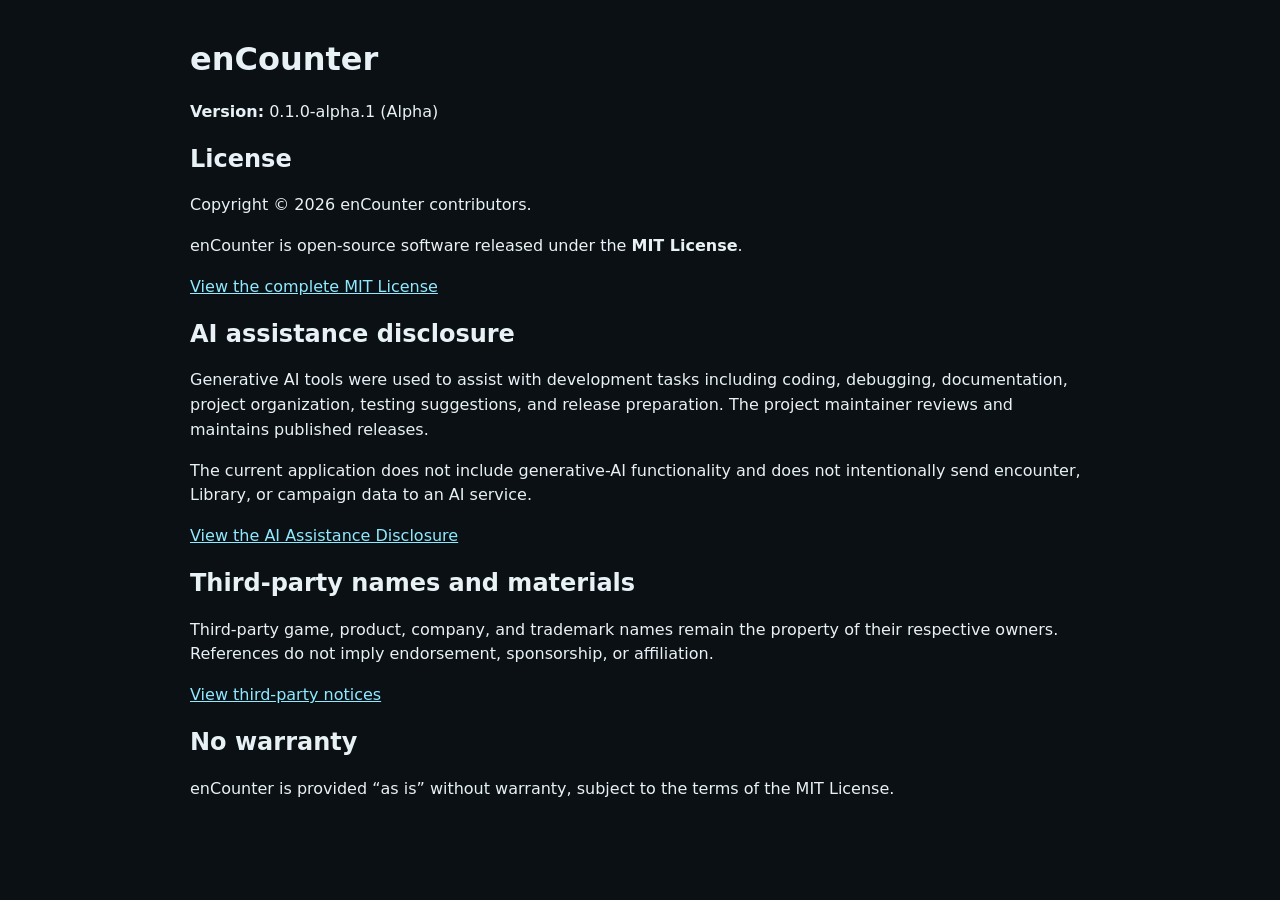
==== docs/LEGAL.html @ 15587376 "enCounter v0.1.0-alpha.1 MIT-licensed private test baseline. enCounter v0.1.0-alpha.1 MIT-licensed p" ====
<!doctype html>
<html lang="en">
<head>
  <meta charset="UTF-8" />
  <meta name="viewport" content="width=device-width, initial-scale=1.0" />
  <title>enCounter — License &amp; Notices</title>
  <style>
    body { max-width: 900px; margin: 40px auto; padding: 0 24px; font-family: system-ui, sans-serif; line-height: 1.55; background: #0b1015; color: #e8f1f5; }
    a { color: #8feaff; }
    code { background: #151d24; padding: 2px 5px; border-radius: 4px; }
    h1, h2 { line-height: 1.2; }
  </style>
</head>
<body>
  <h1>enCounter</h1>
  <p><strong>Version:</strong> 0.1.0-alpha.1 (Alpha)</p>

  <h2>License</h2>
  <p>Copyright © 2026 enCounter contributors.</p>
  <p>enCounter is open-source software released under the <strong>MIT License</strong>.</p>
  <p><a href="/LICENSE" target="_blank" rel="noopener">View the complete MIT License</a></p>

  <h2>AI assistance disclosure</h2>
  <p>Generative AI tools were used to assist with development tasks including coding, debugging, documentation, project organization, testing suggestions, and release preparation. The project maintainer reviews and maintains published releases.</p>
  <p>The current application does not include generative-AI functionality and does not intentionally send encounter, Library, or campaign data to an AI service.</p>
  <p><a href="/AI_ASSISTANCE.md" target="_blank" rel="noopener">View the AI Assistance Disclosure</a></p>

  <h2>Third-party names and materials</h2>
  <p>Third-party game, product, company, and trademark names remain the property of their respective owners. References do not imply endorsement, sponsorship, or affiliation.</p>
  <p><a href="/THIRD_PARTY_NOTICES.md" target="_blank" rel="noopener">View third-party notices</a></p>

  <h2>No warranty</h2>
  <p>enCounter is provided “as is” without warranty, subject to the terms of the MIT License.</p>
</body>
</html>
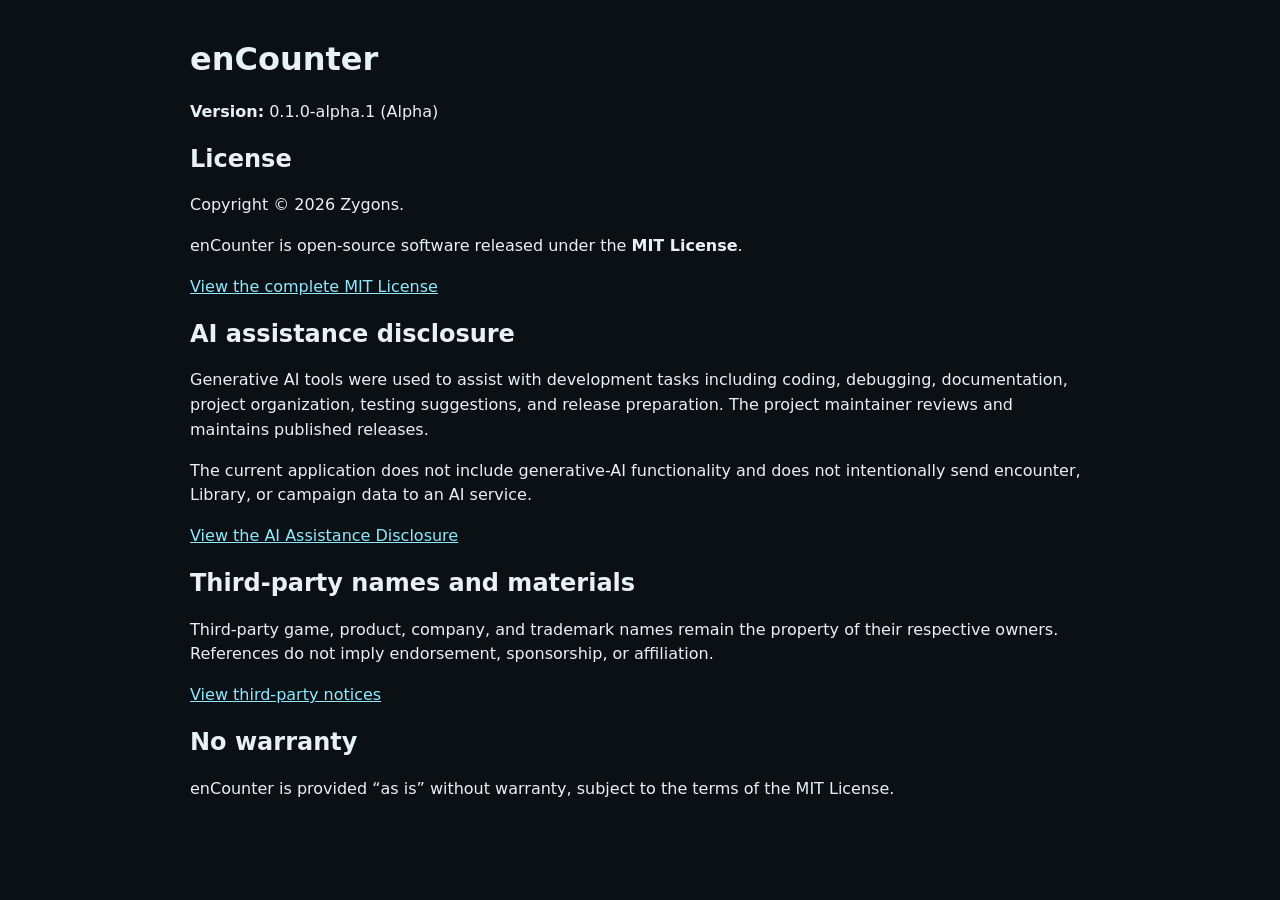
==== commit e3fca4b4: "Update Copyright Information Update Copyright from enCounter contributors to Zygons" ====
--- a/docs/LEGAL.html
+++ b/docs/LEGAL.html
@@ -16,7 +16,7 @@
   <p><strong>Version:</strong> 0.1.0-alpha.1 (Alpha)</p>
 
   <h2>License</h2>
-  <p>Copyright © 2026 enCounter contributors.</p>
+  <p>Copyright © 2026 Zygons.</p>
   <p>enCounter is open-source software released under the <strong>MIT License</strong>.</p>
   <p><a href="/LICENSE" target="_blank" rel="noopener">View the complete MIT License</a></p>
 
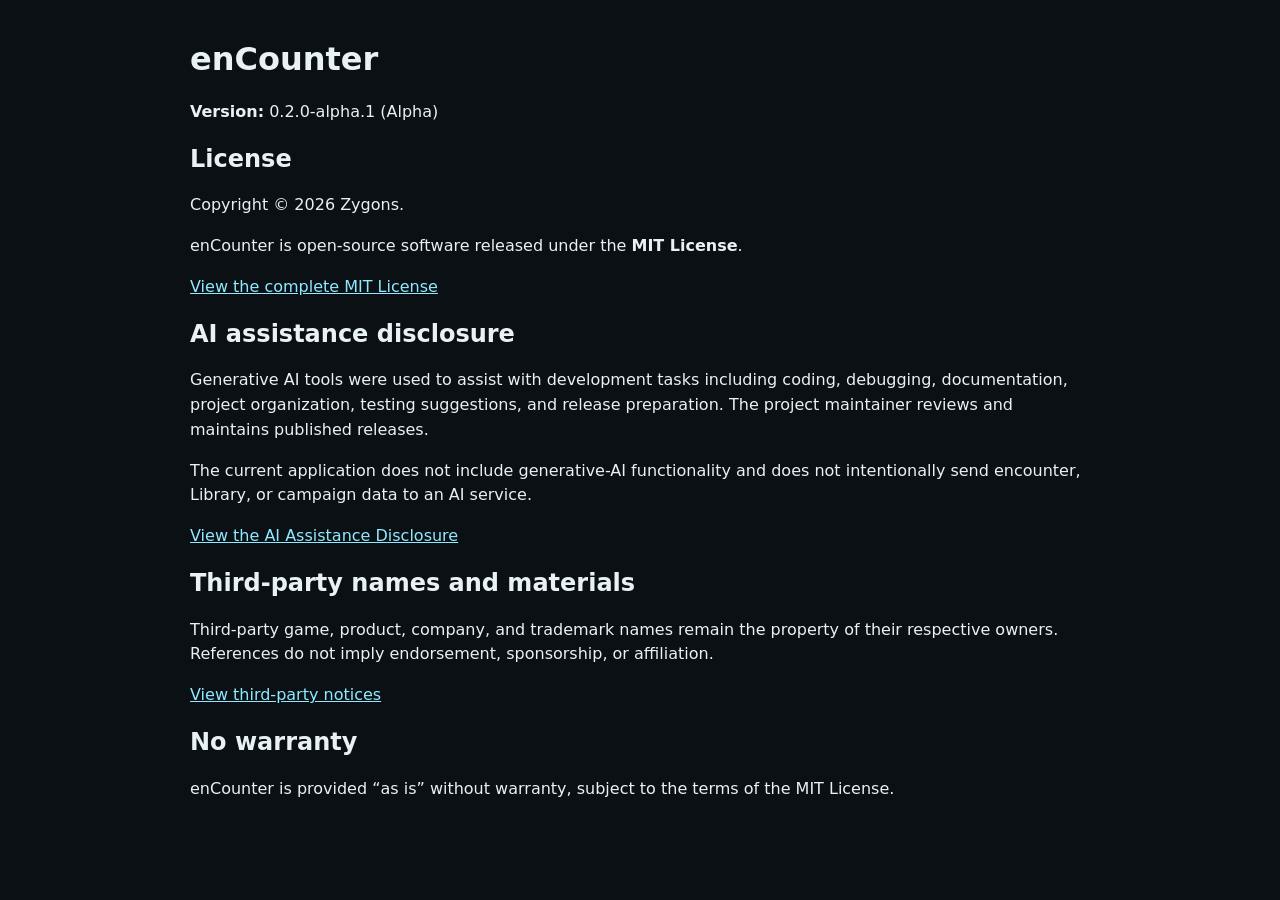
==== commit c94fb6c1: "Updated Documentation and User Guide - Version 0.2.0-alpha.1" ====
--- a/docs/LEGAL.html
+++ b/docs/LEGAL.html
@@ -13,7 +13,7 @@
 </head>
 <body>
   <h1>enCounter</h1>
-  <p><strong>Version:</strong> 0.1.0-alpha.1 (Alpha)</p>
+  <p><strong>Version:</strong> 0.2.0-alpha.1 (Alpha)</p>
 
   <h2>License</h2>
   <p>Copyright © 2026 Zygons.</p>
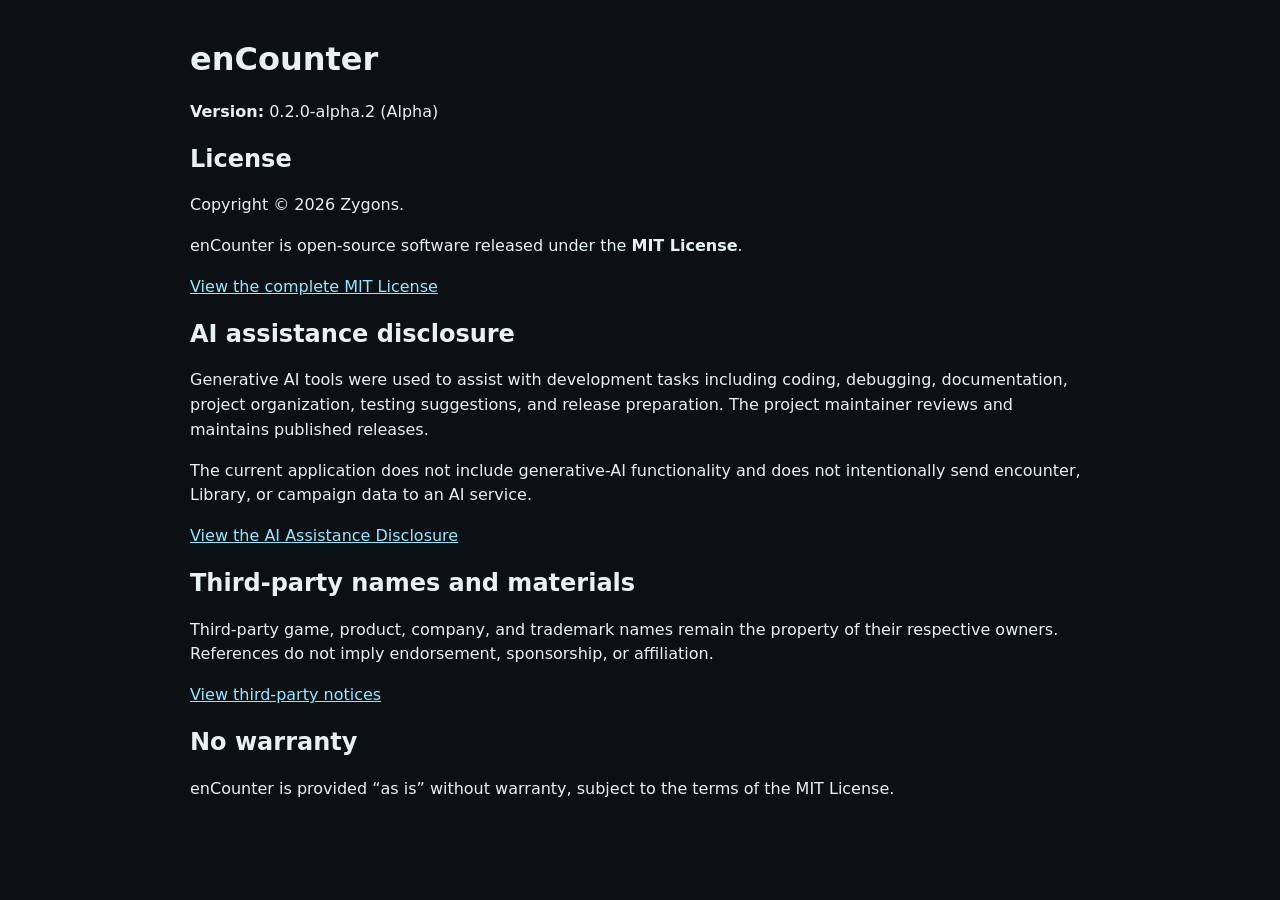
==== commit 5208de03: "Checkpoint Alpha 2 maintenance fixes and 5E conditions" ====
--- a/docs/LEGAL.html
+++ b/docs/LEGAL.html
@@ -13,7 +13,7 @@
 </head>
 <body>
   <h1>enCounter</h1>
-  <p><strong>Version:</strong> 0.2.0-alpha.1 (Alpha)</p>
+  <p><strong>Version:</strong> 0.2.0-alpha.2 (Alpha)</p>
 
   <h2>License</h2>
   <p>Copyright © 2026 Zygons.</p>
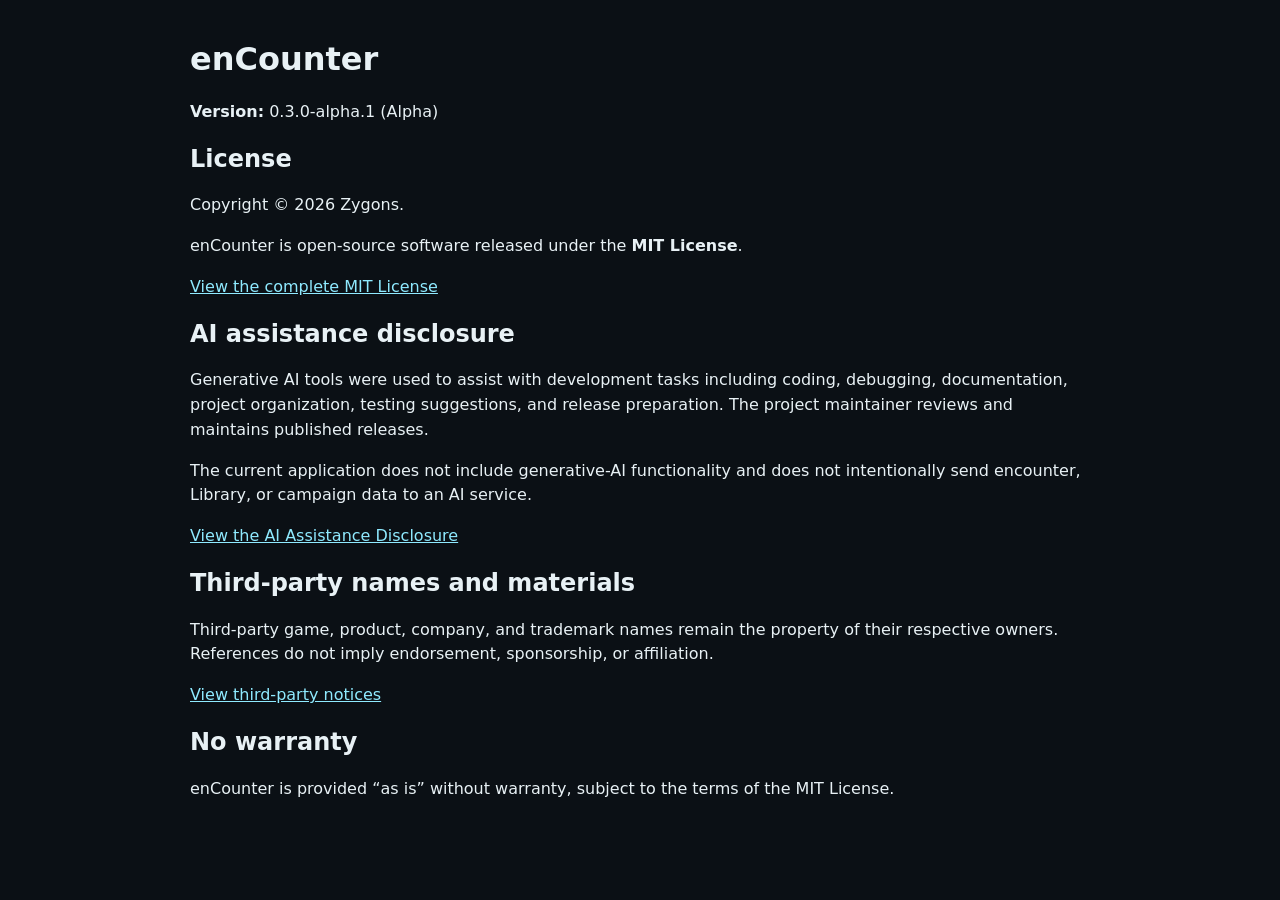
==== commit cfdc726f: "Prepare enCounter v0.3.0-alpha.1 release" ====
--- a/docs/LEGAL.html
+++ b/docs/LEGAL.html
@@ -13,7 +13,7 @@
 </head>
 <body>
   <h1>enCounter</h1>
-  <p><strong>Version:</strong> 0.2.0-alpha.2 (Alpha)</p>
+  <p><strong>Version:</strong> 0.3.0-alpha.1 (Alpha)</p>
 
   <h2>License</h2>
   <p>Copyright © 2026 Zygons.</p>
